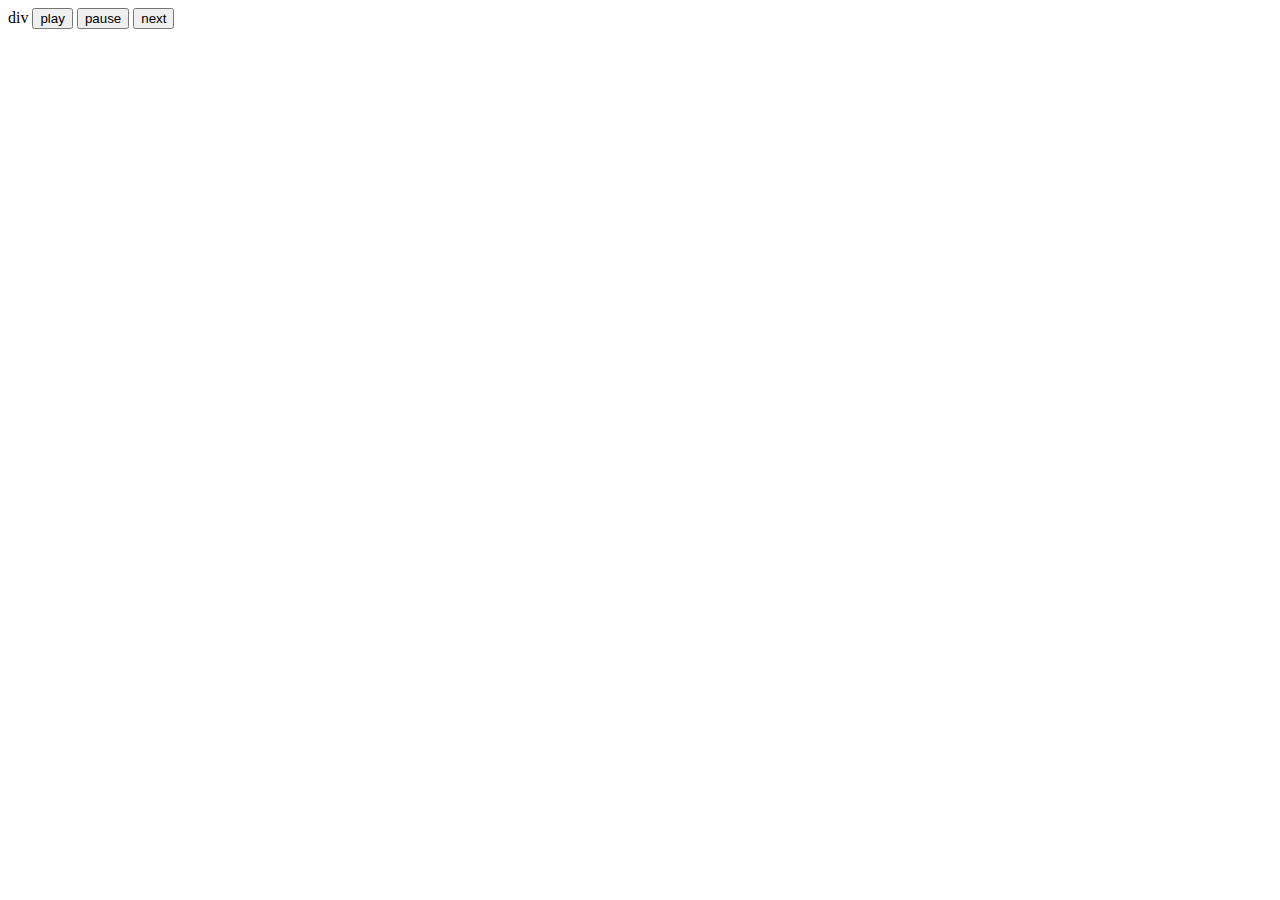
==== MusicPlayer/home.html @ b4af51f5 "First commit" ====
<!DOCTYPE html>
<html lang="en">
<head>
    <meta charset="UTF-8">
    <meta name="viewport" content="width=device-width, initial-scale=1.0">
    <title>Music Player</title>
</head>
<body>
    
    div

    <button id="play-btn">play</button>
    <button id="pause-btn">pause</button>
    <button id="next-btn">next</button>

    <script src="home.js"></script>
</body>
</html>
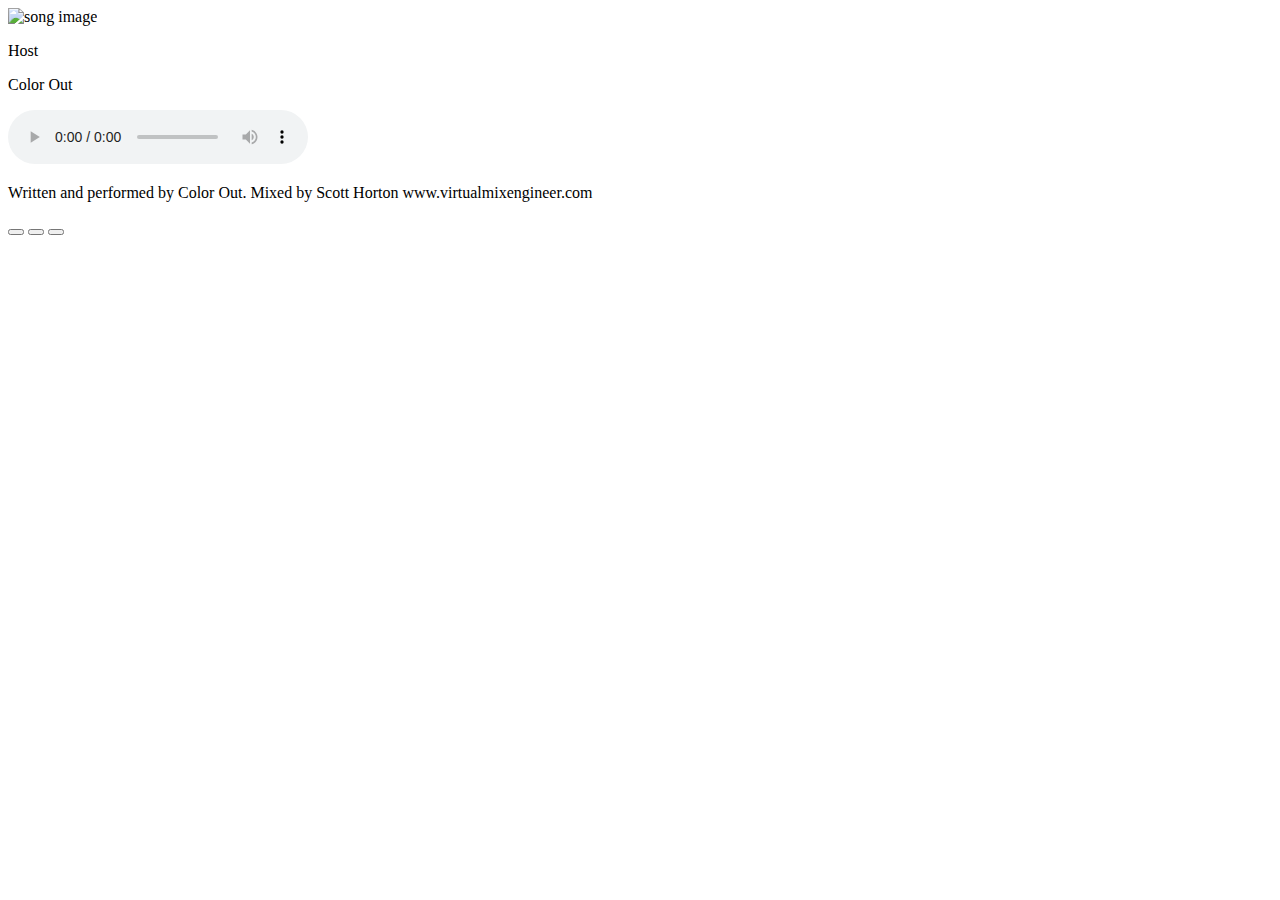
==== commit 637f1454: "music player" ====
--- a/MusicPlayer/home.html
+++ b/MusicPlayer/home.html
@@ -1,18 +1,29 @@
 <!DOCTYPE html>
 <html lang="en">
-<head>
-    <meta charset="UTF-8">
-    <meta name="viewport" content="width=device-width, initial-scale=1.0">
+  <head>
+    <meta charset="UTF-8" />
+    <meta name="viewport" content="width=device-width, initial-scale=1.0" />
     <title>Music Player</title>
-</head>
-<body>
-    
-    div
-
-    <button id="play-btn">play</button>
-    <button id="pause-btn">pause</button>
-    <button id="next-btn">next</button>
-
-    <script src="home.js"></script>
-</body>
-</html>+    <link rel="stylesheet" href="home.css">
+  </head>
+  <body>
+    <div class="main-div">
+      <div class="img-div">
+        <img id="song-img" alt="song image"/>
+        <p id="songname"></p>
+        <p id="subtitle"></p>
+        <audio id="audio" controls autoplay loop>
+            Your browser does not support the audio element.
+        </audio>
+        <p id="description"></p>
+        <p id="credit"></p>
+      </div>
+      <div class="btn-div">
+        <button id="prev-btn"></button>
+        <button id="play-btn"></button>
+        <button id="next-btn"></button>
+      </div>
+    </div>
+    <script src="play.js"></script>
+  </body>
+</html>
--- a/MusicPlayer/home.css
+++ b/MusicPlayer/home.css
@@ -0,0 +1,8 @@
+.main-div{
+    height: 60%;
+    width: 50%;
+}
+.img-div{
+    height: 100%;
+    width: 100%;
+}